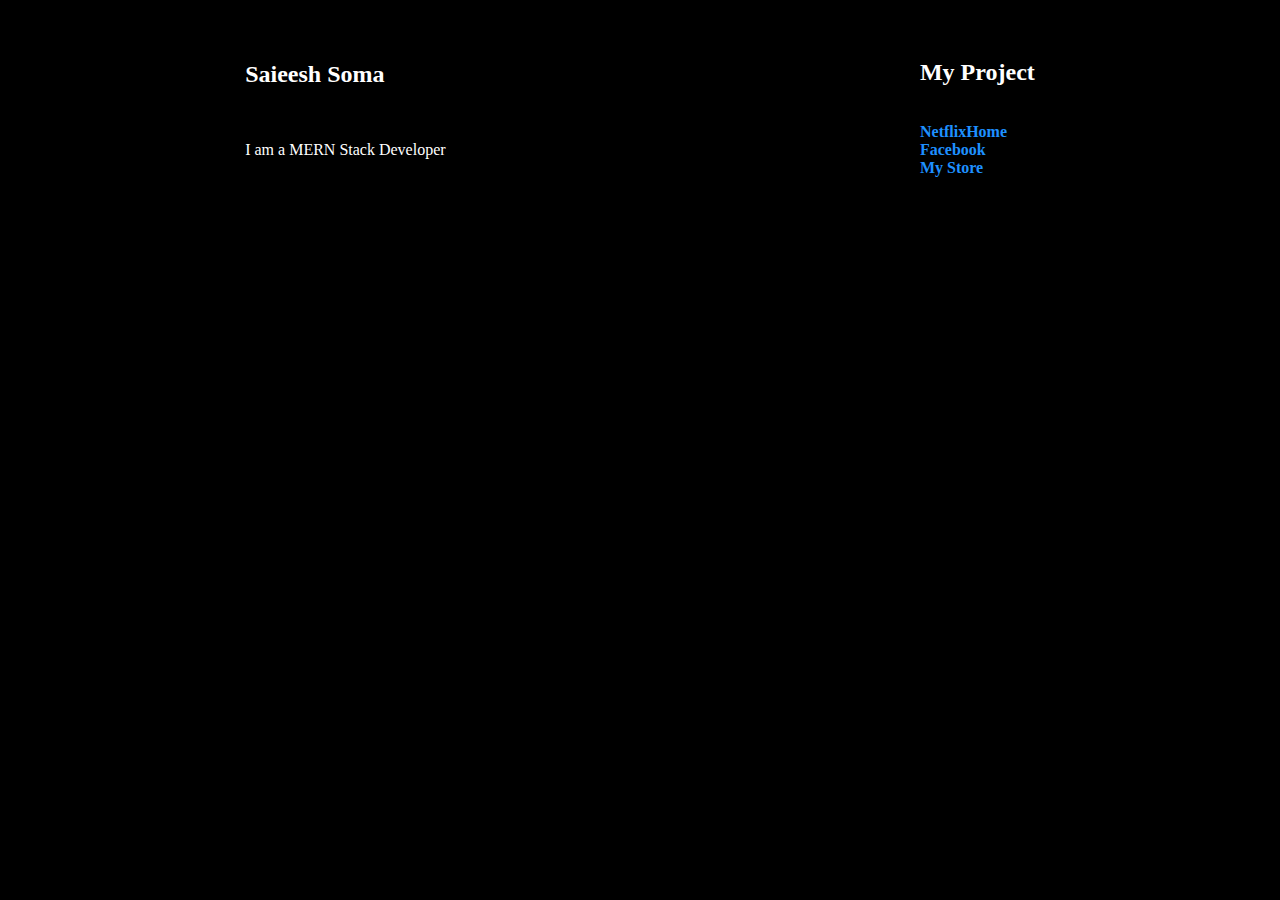
==== Git/index.html @ bf79471a "Update index.html" ====
<!DOCTYPE html>
<html lang="en">
<head>
    <meta charset="UTF-8">
    <meta name="viewport" content="width=device-width, initial-scale=1.0">
    <title>Document</title>
    <style>
        *{background-color: black;}
        a{ text-decoration : none;
          color:dodgerblue;
          font-weight:bolder;
        }
         .container{
            display: flex;
            height: 200px;
            flex-direction: row;
            flex-wrap: wrap;
            justify-content: space-around ;
           align-items: center; 
        }
        .container div{color:"white"}
        h2,p{color:white;}
        </style>
</head>
<body>
    <div class="container">
        <div >
    <h2>Saieesh Soma</h2><br>
    <p>I am a MERN Stack Developer</p>
        </div>
    <div class="">
    <h2> My Project</h2><br>
  
    <a href="#">NetflixHome</a><br>
    <a href="https://karthikredagani.github.io/Git/scriptfolder/index.html">Facebook</a><br>
    <a href="https://karthikredagani.github.io/ecomm-react/">My Store</a>

        </div>
        </div>
</body>
</html>
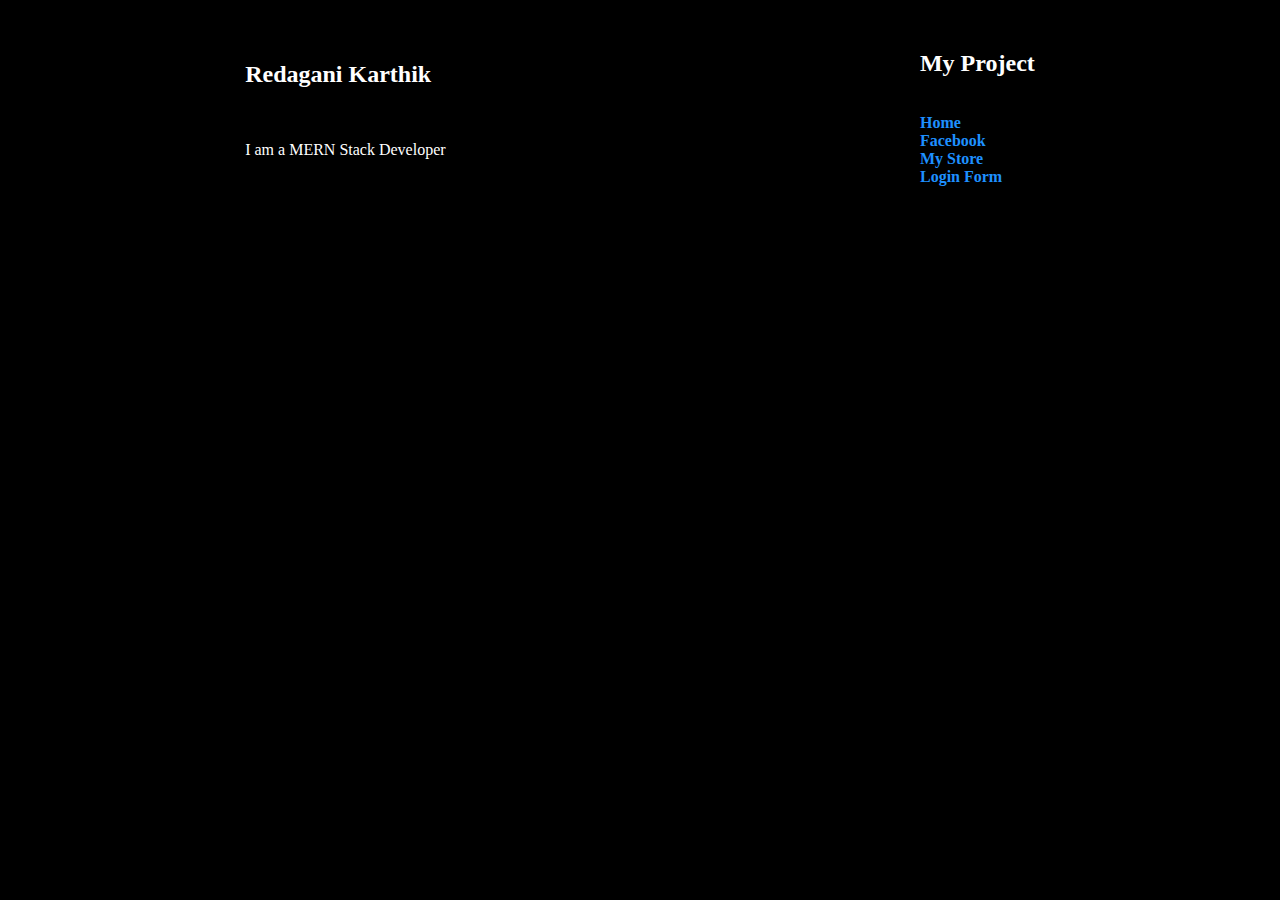
==== commit b2acd50d: "Update index.html" ====
--- a/Git/index.html
+++ b/Git/index.html
@@ -25,16 +25,16 @@
 <body>
     <div class="container">
         <div >
-    <h2>Saieesh Soma</h2><br>
+    <h2>Redagani Karthik</h2><br>
     <p>I am a MERN Stack Developer</p>
         </div>
     <div class="">
     <h2> My Project</h2><br>
   
-    <a href="#">NetflixHome</a><br>
-    <a href="https://karthikredagani.github.io/Git/scriptfolder/index.html">Facebook</a><br>
-    <a href="https://karthikredagani.github.io/ecomm-react/">My Store</a>
-
+    <a href="#">Home</a><br>
+    <a href="https://karthikredagani.github.io/Git/scriptfolder/index.htm">Facebook</a><br>
+    <a href="https://karthikredagani.github.io/ecomm-react/">My Store</a><br>
+        <a href="https://karthikredagani.github.io/myapp/">Login Form</a>
         </div>
         </div>
 </body>
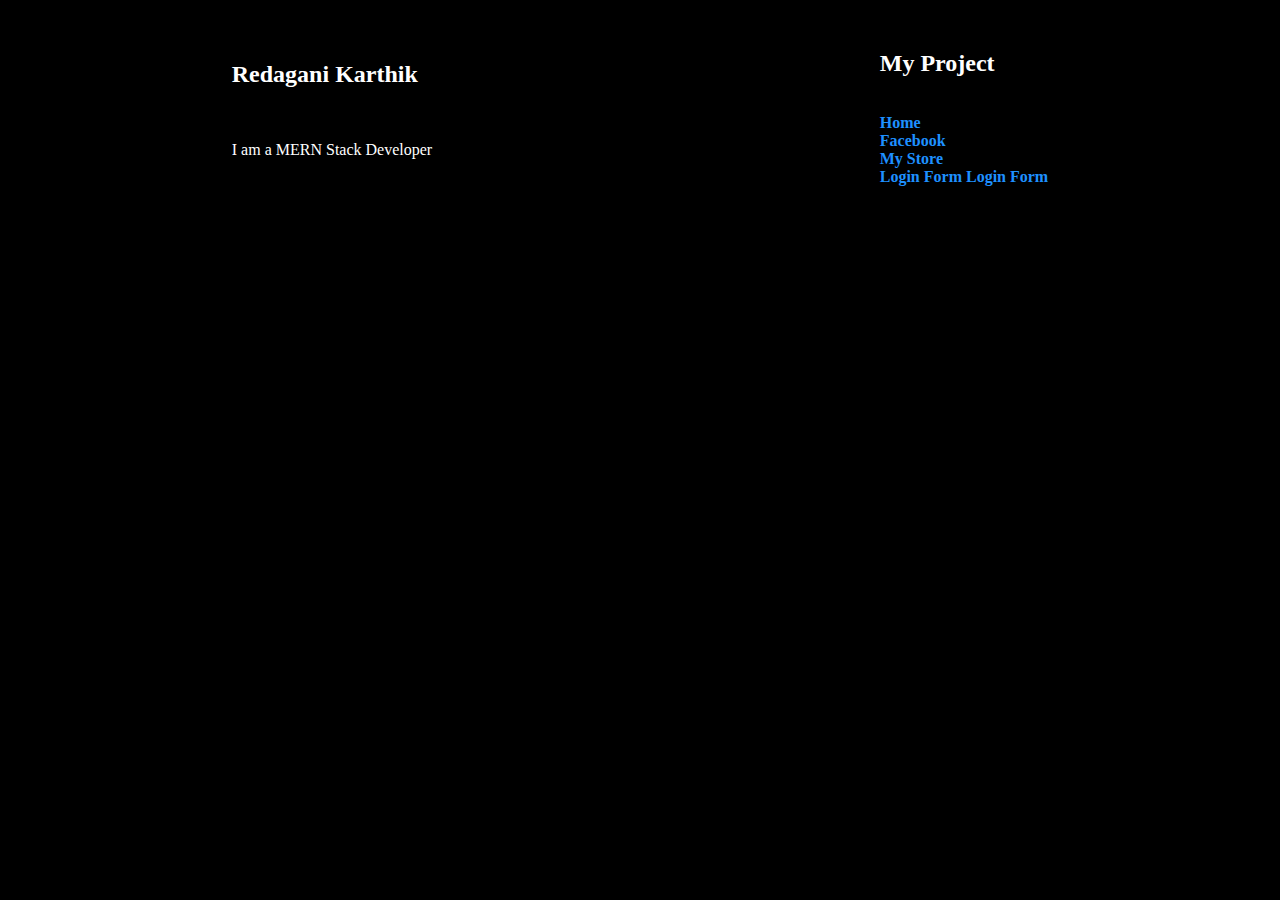
==== commit d9bc84cd: "Update index.html" ====
--- a/Git/index.html
+++ b/Git/index.html
@@ -35,6 +35,7 @@
     <a href="https://karthikredagani.github.io/Git/scriptfolder/index.htm">Facebook</a><br>
     <a href="https://karthikredagani.github.io/ecomm-react/">My Store</a><br>
         <a href="https://karthikredagani.github.io/myapp/">Login Form</a>
+         <a href="https://karthikredagani.github.io/social-react/">Login Form</a>
         </div>
         </div>
 </body>
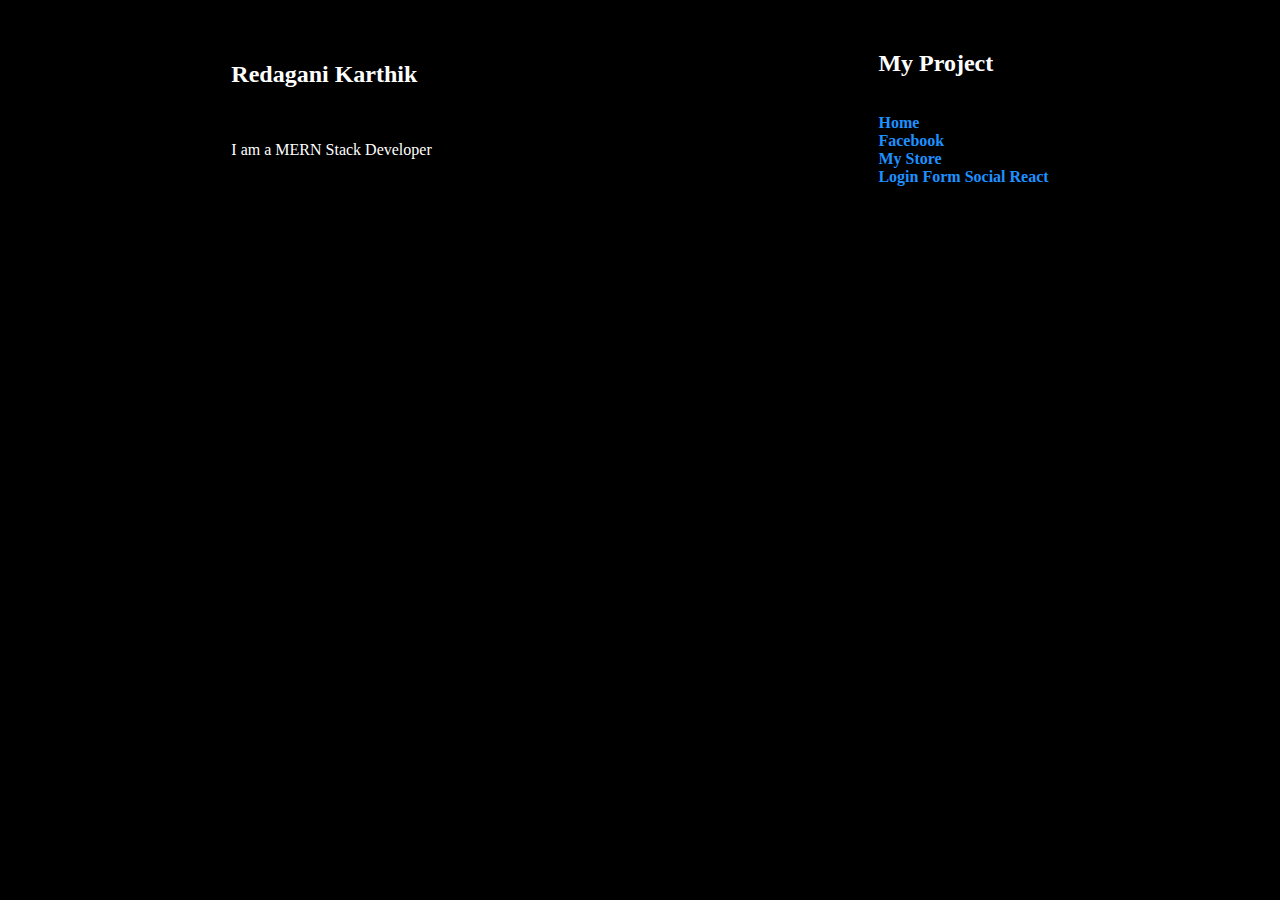
==== commit e3348a51: "Update index.html" ====
--- a/Git/index.html
+++ b/Git/index.html
@@ -32,10 +32,10 @@
     <h2> My Project</h2><br>
   
     <a href="#">Home</a><br>
-    <a href="https://karthikredagani.github.io/Git/scriptfolder/index.htm">Facebook</a><br>
+    <a href="https://karthikredagani.github.io/Git/scriptfolder/index.html">Facebook</a><br>
     <a href="https://karthikredagani.github.io/ecomm-react/">My Store</a><br>
         <a href="https://karthikredagani.github.io/myapp/">Login Form</a>
-         <a href="https://karthikredagani.github.io/social-react/">Login Form</a>
+         <a href="https://karthikredagani.github.io/social-react/">Social React</a>
         </div>
         </div>
 </body>
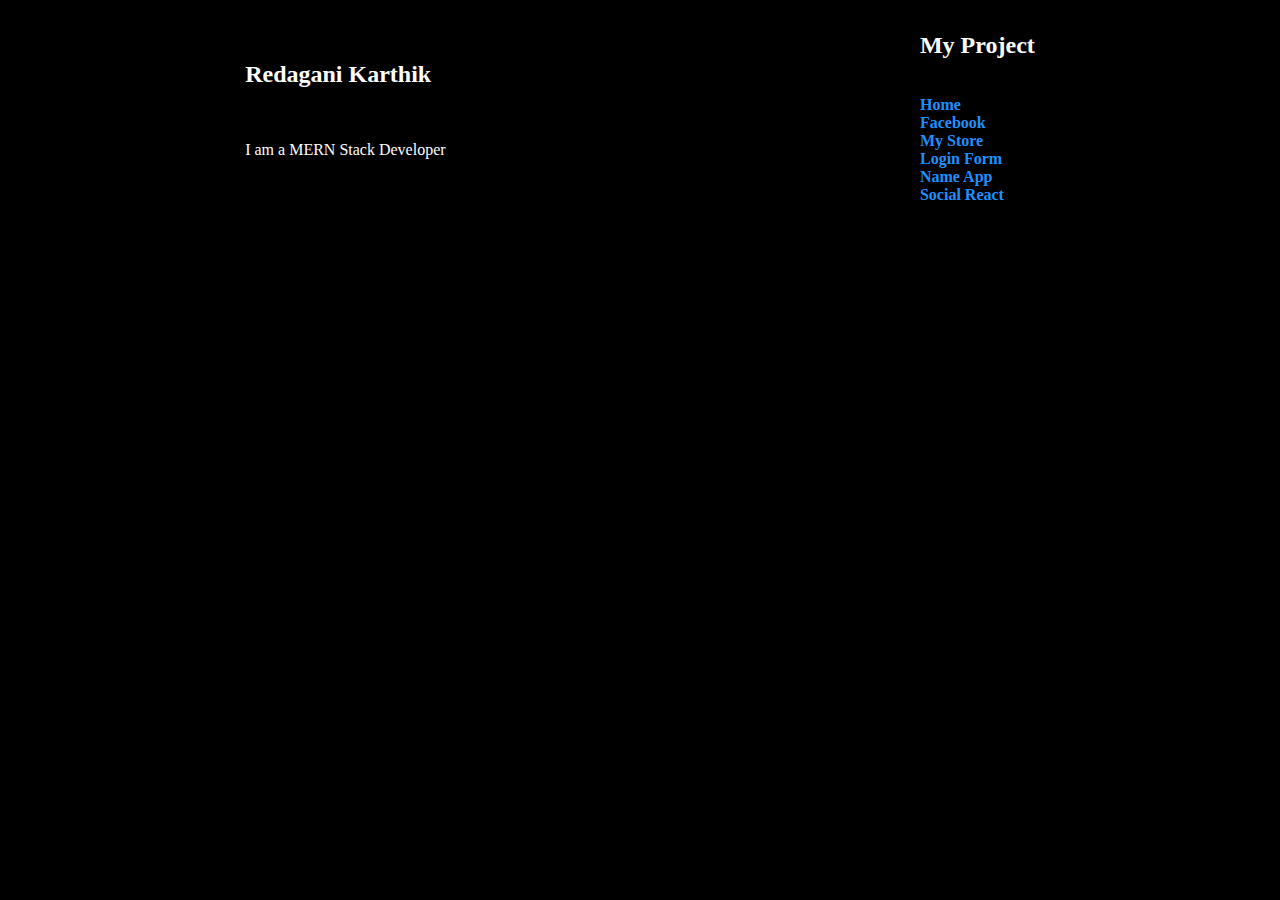
==== commit 8532e97f: "Update index.html" ====
--- a/Git/index.html
+++ b/Git/index.html
@@ -34,7 +34,8 @@
     <a href="#">Home</a><br>
     <a href="https://karthikredagani.github.io/Git/scriptfolder/index.html">Facebook</a><br>
     <a href="https://karthikredagani.github.io/ecomm-react/">My Store</a><br>
-        <a href="https://karthikredagani.github.io/myapp/">Login Form</a>
+        <a href="https://karthikredagani.github.io/myapp/">Login Form</a><br>
+        <a href="https://karthikredagani.github.io/nameapp/">Name App</a><br>
          <a href="https://karthikredagani.github.io/social-react/">Social React</a>
         </div>
         </div>
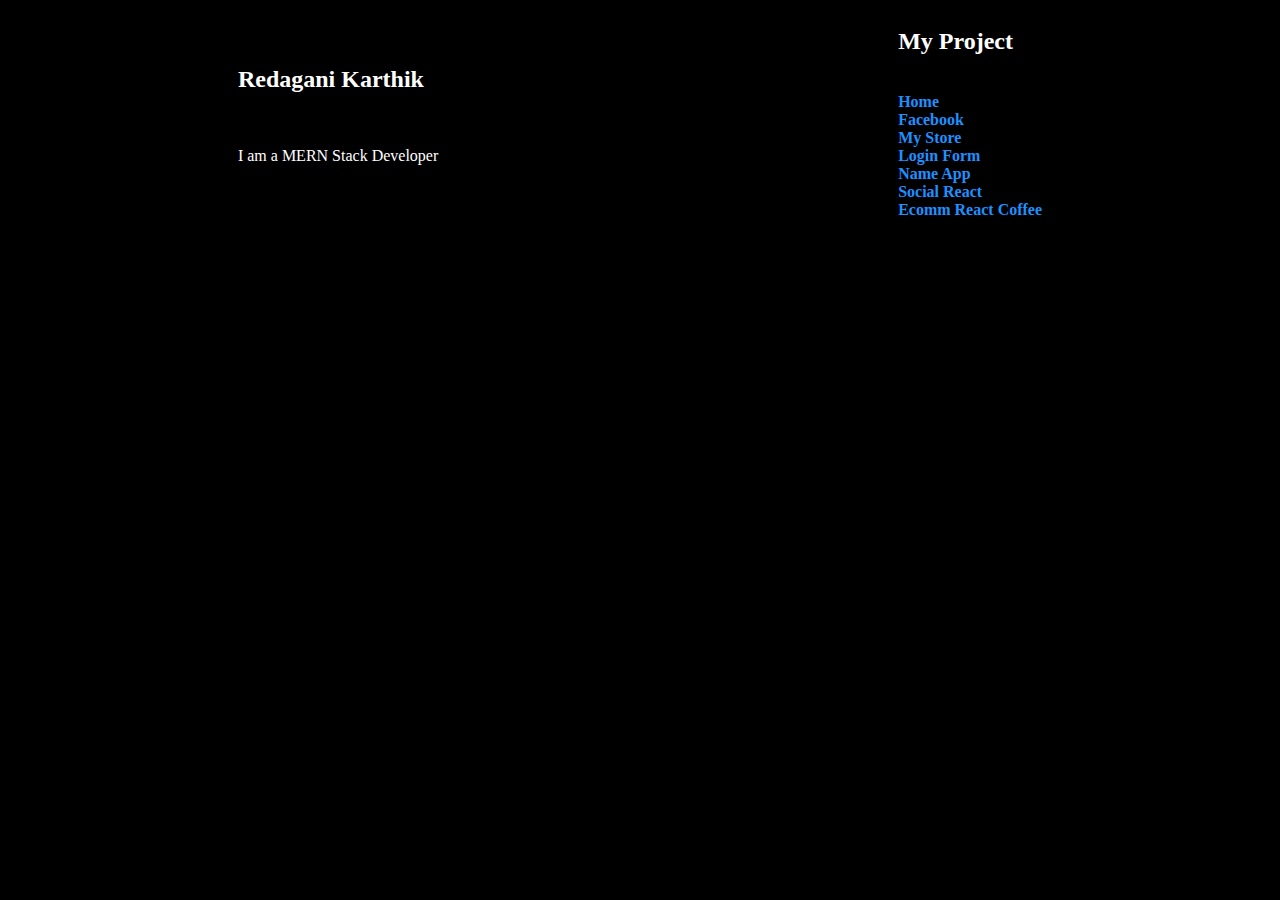
==== commit 4d586e13: "Update index.html" ====
--- a/Git/index.html
+++ b/Git/index.html
@@ -36,7 +36,8 @@
     <a href="https://karthikredagani.github.io/ecomm-react/">My Store</a><br>
         <a href="https://karthikredagani.github.io/myapp/">Login Form</a><br>
         <a href="https://karthikredagani.github.io/nameapp/">Name App</a><br>
-         <a href="https://karthikredagani.github.io/social-react/">Social React</a>
+         <a href="https://karthikredagani.github.io/social-react/">Social React</a><br>
+        <a href="https://karthikredagani.github.io/ecomm-react-coffee/">Ecomm React Coffee</a>
         </div>
         </div>
 </body>
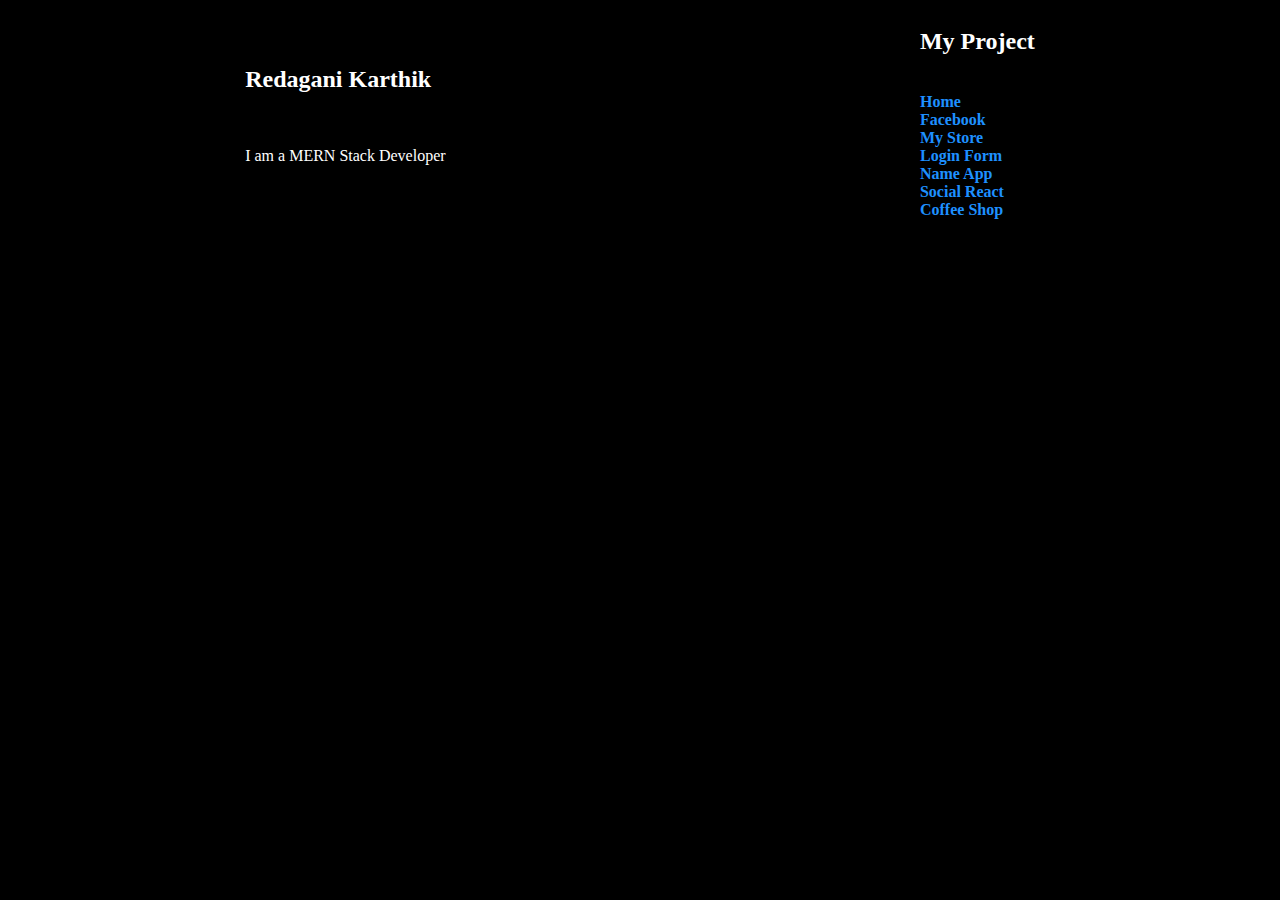
==== commit d8e55569: "Update index.html" ====
--- a/Git/index.html
+++ b/Git/index.html
@@ -37,7 +37,7 @@
         <a href="https://karthikredagani.github.io/myapp/">Login Form</a><br>
         <a href="https://karthikredagani.github.io/nameapp/">Name App</a><br>
          <a href="https://karthikredagani.github.io/social-react/">Social React</a><br>
-        <a href="https://karthikredagani.github.io/ecomm-react-coffee/">Ecomm React Coffee</a>
+        <a href="https://karthikredagani.github.io/coffee-shop/">Coffee Shop</a>
         </div>
         </div>
 </body>
